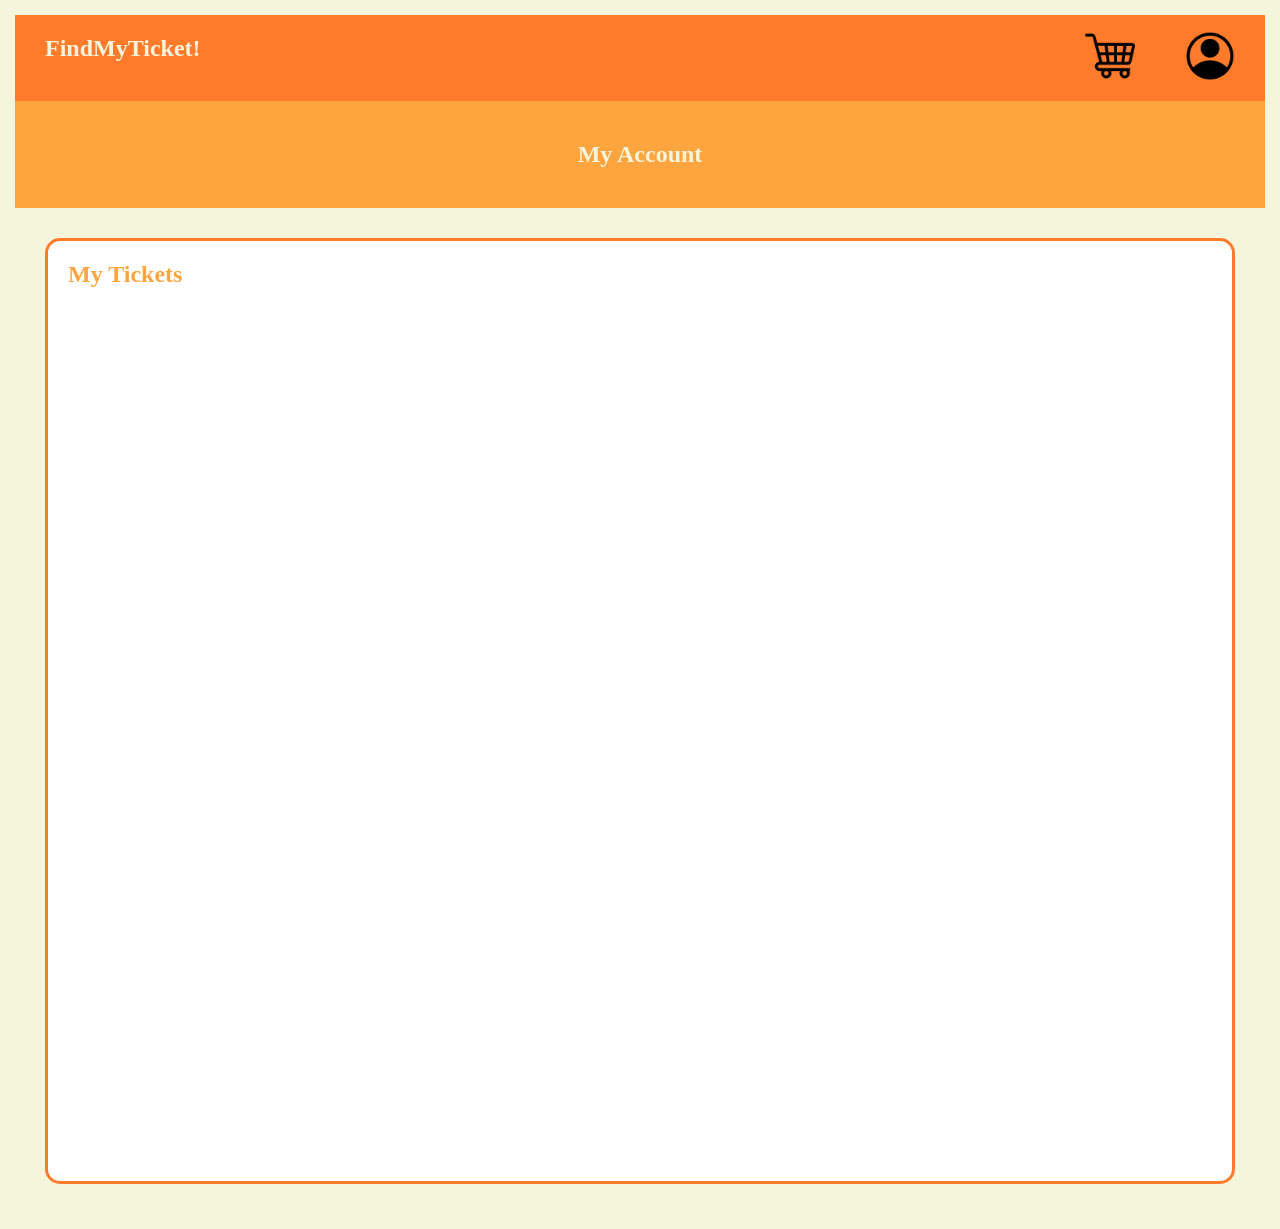
==== account.html @ c0f6bdff "init commit Co-authored-by: Copilot <copilot@github.com>" ====
<!DOCTYPE html>
<html lang="en">
<head>
    <meta charset="UTF-8">
    <meta name="viewport" content="width=device-width, initial-scale=1.0">
    <link rel="stylesheet" href="styles.css" type="text/css">
    <title>FindMyTicket!</title>
</head>
<body>
<section>
    <header class="page-header">
        <h1 class="home-title"><a href="index.html">FindMyTicket!</a></h1>
        <nav>
            <ul>
                <li><a href="cart.html"><img src="./icons/shopping-cart.png" title="smart cart icons" width="50px" height="50px"></a></li>
                <li><a href="account.html"><img src="./icons/account.png" title="account" width="50px" height="50px"></a></li>
            </ul>
        </nav>
    </header>
</section>
<section>
    <div class="cart-header">
        <h1>My Account</h1>
    </div>
</section>
<section class="columns-section">
    <div class="column">
        <h2>My Tickets</h2>
    </div>
</section>
</body>
</html>
---- styles.css ----
body {
    font-family:'Times New Roman', Times, serif;
    margin: 15px;
    background: beige;
}

.home-title {
    color: beige;
    font-weight: bold;
    padding-left: 30px;
    text-decoration: none;
}

.home-title a {
    color: beige;
    text-decoration: none !important;
}

.home-title a:hover {
    text-decoration: none;
    color: beige;
}

.page-header {
    display: flex;
    flex-direction: row;
    justify-content: space-between;
    background-color: #FF7B2C;
}


.page-header ul {
    display: flex;
    flex-direction: row;
    padding-right: 30px;
    justify-content: space-between;
    list-style: none;
    gap: 50px;
}

.page-header h1 {
    color: beige;
    font-weight: bold;
    padding-left: 30px;
    text-decoration: none !important;
    cursor: default;
}

.page-header h1:hover {
    text-decoration: none;
}

.cart-header {
    display: flex;
    justify-content: center;
    background-color: transparent;
    margin: 0;
    color: beige;
}

.search {
    display: flex;
    justify-content: center;
    background-color: transparent;
    margin: 0;
}

.search h3 {
    font-size: 28px;
}

input[type="text"] {
    padding: 12px 15px;
    font-size: 18px;
    width: 400px;
}

section:nth-child(2) {
    background-color: #FFA53F;
    padding: 20px 0;
}

.columns-section {
    display: flex;
    gap: 50px;
    padding: 30px;
}

.column {
    flex: 1;
    background-color: white;
    border: 3px solid #FF7B2C;
    border-radius: 15px;
    padding: 20px;
    color: #FFA53F;
    height: 900px;
}

.column h2 {
    margin-top: 0;
}
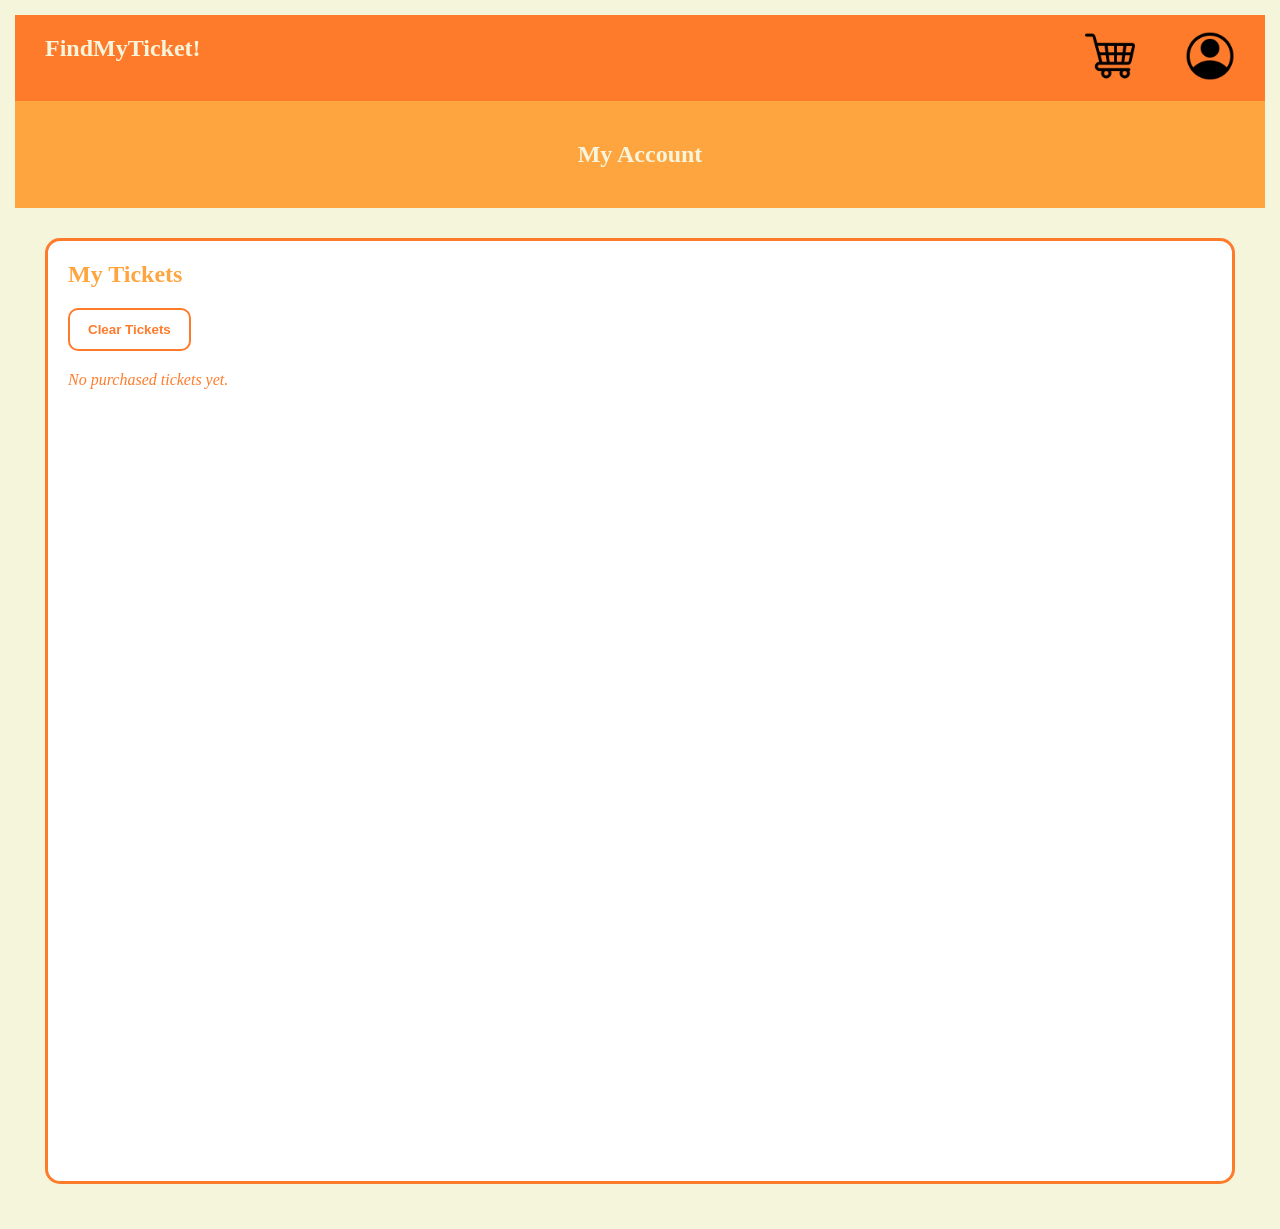
==== commit 25c93a92: "added booking system and other msc scripts Co-authored-by: Copilot <copilot@github.com>" ====
--- a/account.html
+++ b/account.html
@@ -26,7 +26,12 @@
 <section class="columns-section">
     <div class="column">
         <h2>My Tickets</h2>
+        <div class="account-actions">
+            <button type="button" class="clear-account">Clear Tickets</button>
+        </div>
+        <div class="account-items"></div>
     </div>
 </section>
+<script src="script.js"></script>
 </body>
 </html>
--- a/styles.css
+++ b/styles.css
@@ -99,3 +99,129 @@
 .column h2 {
     margin-top: 0;
 }
+
+.cart-actions {
+    display: flex;
+    gap: 12px;
+    margin: 20px 0;
+}
+
+.cart-actions button {
+    border: none;
+    border-radius: 10px;
+    padding: 12px 18px;
+    cursor: pointer;
+    font-weight: bold;
+}
+
+.clear-cart {
+    background-color: white;
+    color: #ff7b2c;
+    border: 2px solid #ff7b2c;
+}
+
+.purchase-cart {
+    background-color: #ff7b2c;
+    color: white;
+}
+
+.cart-actions button:hover {
+    opacity: 0.9;
+}
+
+.account-actions {
+    margin: 20px 0;
+}
+
+.clear-account {
+    background-color: white;
+    color: #ff7b2c;
+    border: 2px solid #ff7b2c;
+    border-radius: 10px;
+    padding: 12px 18px;
+    cursor: pointer;
+    font-weight: bold;
+}
+
+.clear-account:hover {
+    opacity: 0.9;
+}
+
+.cart-items {
+    margin-top: 20px;
+}
+
+.cart-item {
+    background-color: #fff7f0;
+    border: 1px solid #ffb066;
+    border-radius: 12px;
+    padding: 18px;
+    margin-bottom: 16px;
+}
+
+.cart-item h3 {
+    margin: 0 0 8px;
+    color: #ff7b2c;
+}
+
+.account-items {
+    margin-top: 20px;
+}
+
+.empty-cart {
+    color: #ff7b2c;
+    font-style: italic;
+}
+
+.show-item {
+    background-color: #fff7f0;
+    border: 1px solid #ffb066;
+    border-radius: 12px;
+    padding: 18px;
+    margin-top: 20px;
+}
+
+.show-item h3 {
+    margin: 0 0 10px;
+    color: #ff7b2c;
+}
+
+.show-item p {
+    margin: 0 0 16px;
+    line-height: 1.4;
+}
+
+.show-item .add-to-cart {
+    background-color: #ff7b2c;
+    color: white;
+    border: none;
+    border-radius: 10px;
+    padding: 12px 18px;
+    cursor: pointer;
+}
+
+.show-item .add-to-cart:hover {
+    background-color: #ff8b42;
+}
+
+.cart-items {
+    margin-top: 20px;
+}
+
+.cart-item {
+    background-color: #fff7f0;
+    border: 1px solid #ffb066;
+    border-radius: 12px;
+    padding: 18px;
+    margin-bottom: 16px;
+}
+
+.cart-item h3 {
+    margin: 0 0 8px;
+    color: #ff7b2c;
+}
+
+.empty-cart {
+    color: #ff7b2c;
+    font-style: italic;
+}
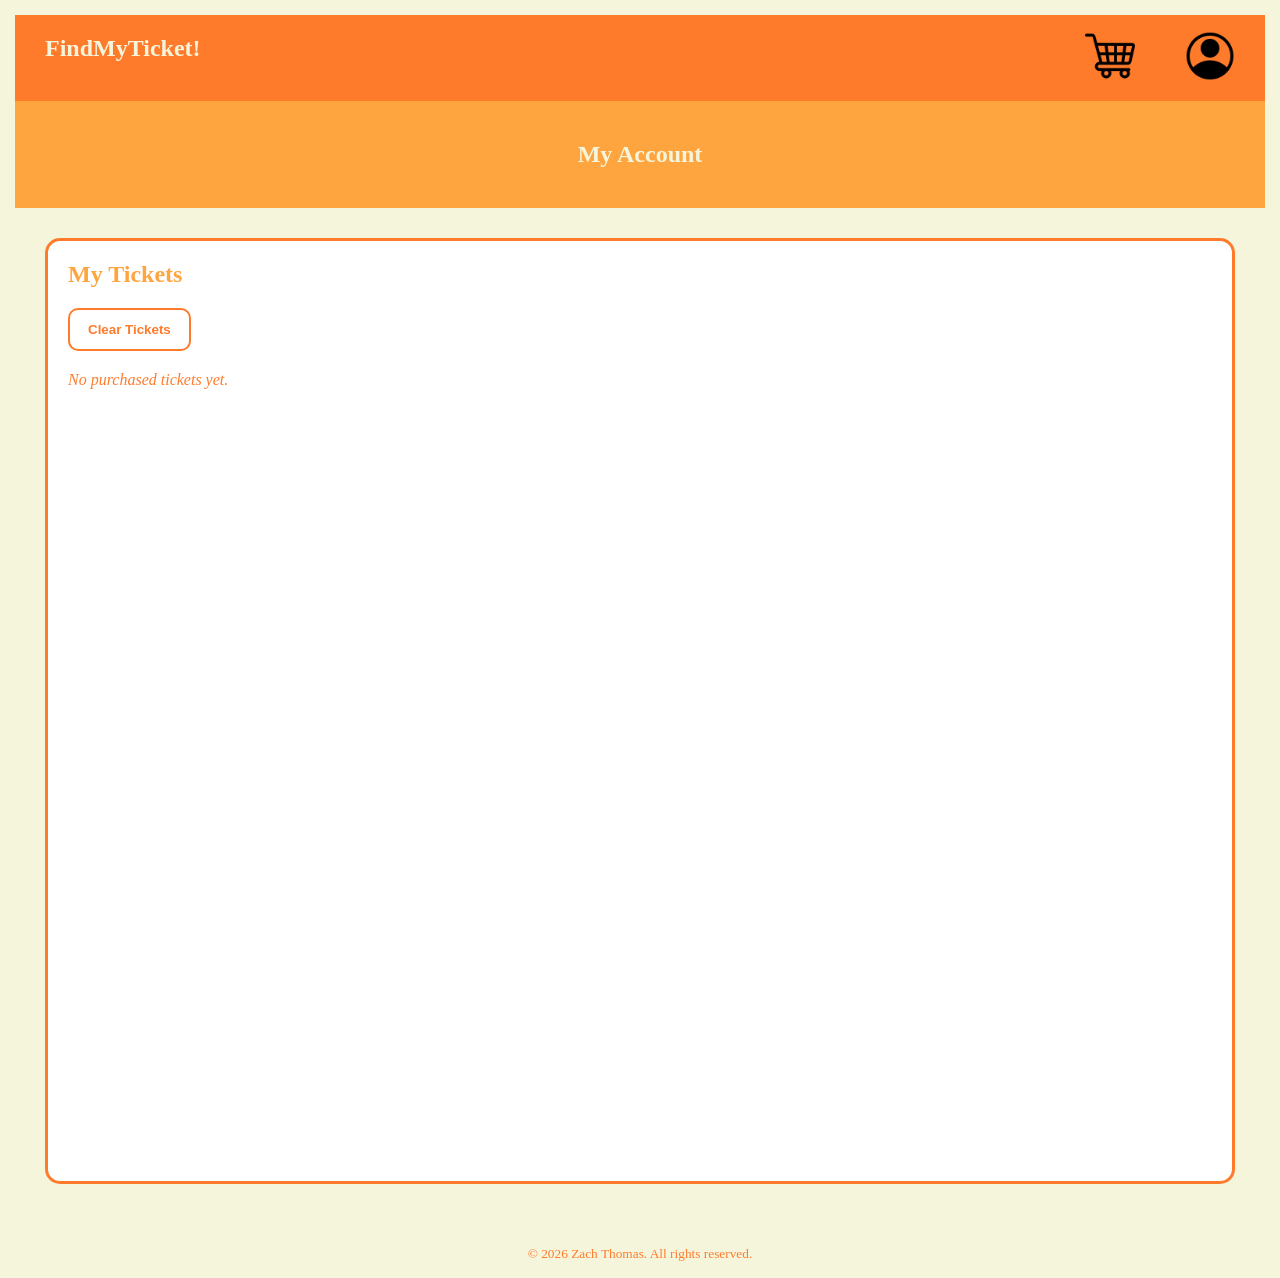
==== commit ca63c37a: "Added copyright footer" ====
--- a/account.html
+++ b/account.html
@@ -32,6 +32,9 @@
         <div class="account-items"></div>
     </div>
 </section>
+<footer>
+    <p><small>&copy; 2026 Zach Thomas. All rights reserved.</small></p>
+</footer>
 <script src="script.js"></script>
 </body>
 </html>
--- a/styles.css
+++ b/styles.css
@@ -225,3 +225,9 @@
     color: #ff7b2c;
     font-style: italic;
 }
+
+footer {
+    text-align: center;
+    margin-top: 30px;
+    color: #FF7B2C;
+}
